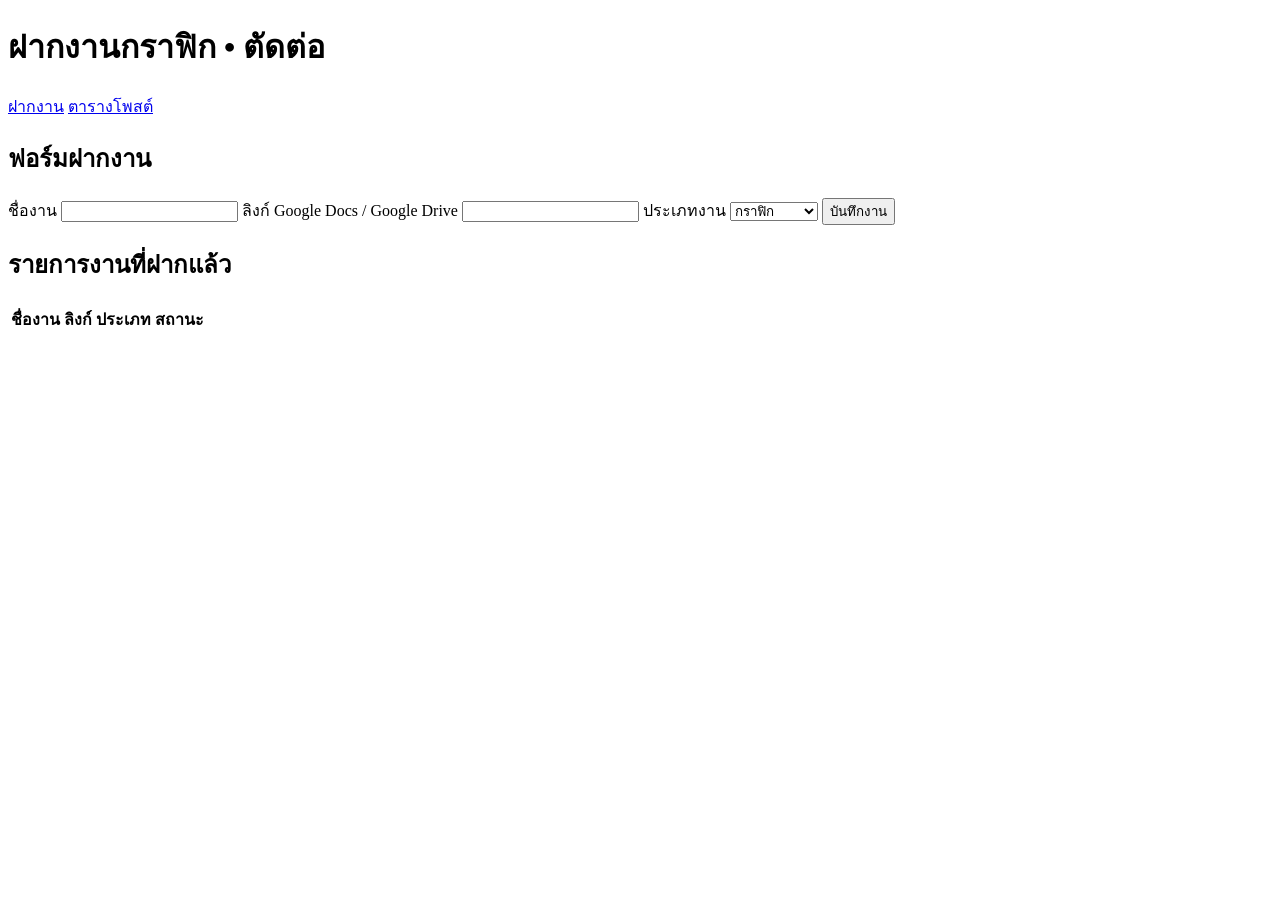
==== index.html @ e43922f0 "Create index.html" ====
<!DOCTYPE html>
<html>
<head>
  <meta charset="UTF-8">
  <title>ฝากงานกราฟิก / ตัดต่อ</title>
  <link rel="stylesheet" href="style.css">
</head>
<body>

<header>
  <h1>ฝากงานกราฟิก • ตัดต่อ</h1>
  <nav>
    <a href="index.html">ฝากงาน</a>
    <a href="schedule.html">ตารางโพสต์</a>
  </nav>
</header>

<section class="container">

  <h2>ฟอร์มฝากงาน</h2>

  <form id="workForm">
    <label>ชื่องาน</label>
    <input type="text" id="workName" required>

    <label>ลิงก์ Google Docs / Google Drive</label>
    <input type="url" id="workLink" required>

    <label>ประเภทงาน</label>
    <select id="workType">
      <option value="graphic">กราฟิก</option>
      <option value="video">ตัดต่อวิดีโอ</option>
    </select>

    <button type="submit">บันทึกงาน</button>
  </form>

  <h2>รายการงานที่ฝากแล้ว</h2>
  <table id="workTable">
    <thead>
      <tr>
        <th>ชื่องาน</th>
        <th>ลิงก์</th>
        <th>ประเภท</th>
        <th>สถานะ</th>
      </tr>
    </thead>
    <tbody></tbody>
  </table>

</section>

<script src="script.js"></script>

</body>
</html>
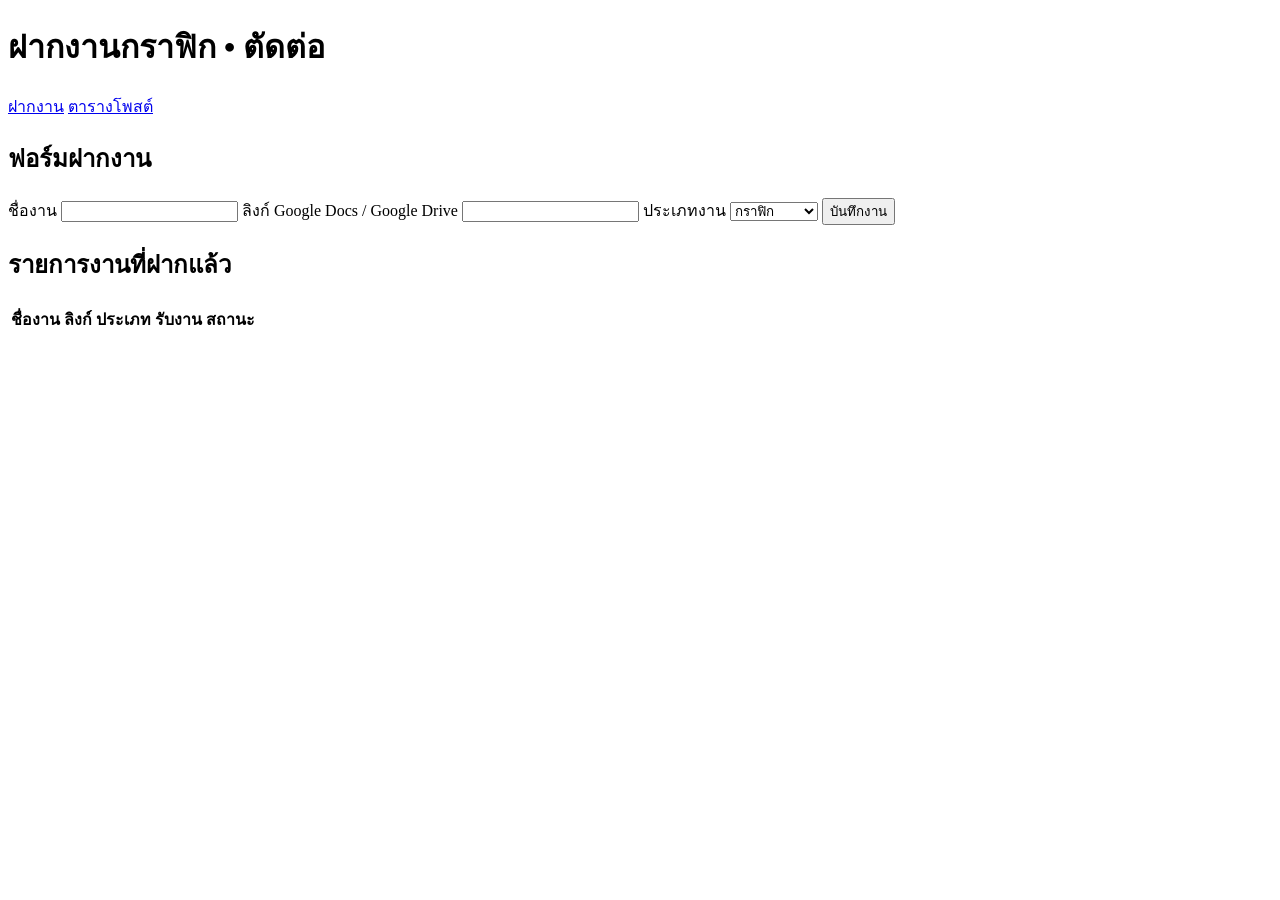
==== commit c6af22ce: "Update index.html" ====
--- a/index.html
+++ b/index.html
@@ -42,6 +42,7 @@
         <th>ชื่องาน</th>
         <th>ลิงก์</th>
         <th>ประเภท</th>
+        <th>รับงาน</th>
         <th>สถานะ</th>
       </tr>
     </thead>
